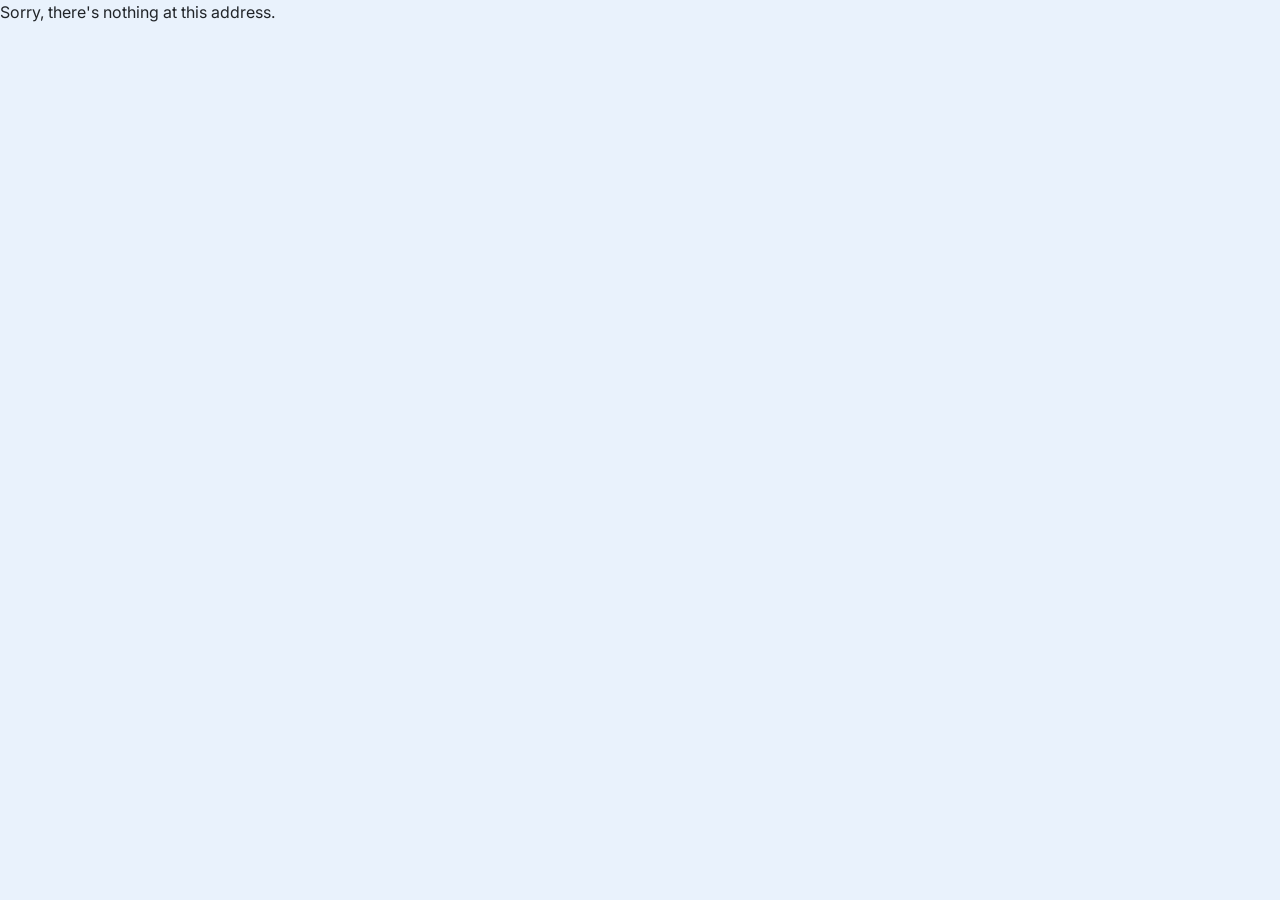
==== index.html @ e564a98f "new" ====
<!DOCTYPE html>
<html lang="en">

<head>
    <meta charset="utf-8" />
    <meta name="viewport" content="width=device-width, initial-scale=1.0" />
    <title>BlazorGrid</title>
    <base href="/" />
    <link rel="stylesheet" href="css/bootstrap/bootstrap.min.css" />
    <link rel="stylesheet" href="css/app.css" />
    <link rel="icon" type="image/png" href="favicon.png" />
    <link href="BlazorGrid.styles.css" rel="stylesheet" />

    <link rel="preconnect" href="https://fonts.googleapis.com" />
    <link rel="preconnect" href="https://fonts.gstatic.com" crossorigin />
    <link href="https://fonts.googleapis.com/css2?family=Inter:wght@400;500;600&display=swap" rel="stylesheet" />
    <link rel="stylesheet" href="https://cdn.syncfusion.com/blazor/31.1.17/styles/fluent.css" />
    <link href="css/output.css" rel="stylesheet" />
    <link href="_content/Syncfusion.Blazor.Themes/fluent.css" rel="stylesheet" />
    <script src="_content/Syncfusion.Blazor.Core/scripts/syncfusion-blazor.min.js" type="text/javascript"></script>
</head>

<body>
    <div id="app">
        <svg class="loading-progress">
            <circle r="40%" cx="50%" cy="50%" />
            <circle r="40%" cx="50%" cy="50%" />
        </svg>
        <div class="loading-progress-text"></div>
    </div>

    <div id="blazor-error-ui">
        An unhandled error has occurred.
        <a href="" class="reload">Reload</a>
        <a class="dismiss">🗙</a>
    </div>
    <script src="_framework/blazor.webassembly.js"></script>
</body>
</html>
---- css/app.css ----
html, body {
    font-family: 'Helvetica Neue', Helvetica, Arial, sans-serif;
}

h1:focus {
    outline: none;
}

a, .btn-link {
    color: #0071c1;
}

.btn-primary {
    color: #fff;
    background-color: #1b6ec2;
    border-color: #1861ac;
}

.btn:focus, .btn:active:focus, .btn-link.nav-link:focus, .form-control:focus, .form-check-input:focus {
  box-shadow: 0 0 0 0.1rem white, 0 0 0 0.25rem #258cfb;
}

.content {
    padding-top: 1.1rem;
}

.valid.modified:not([type=checkbox]) {
    outline: 1px solid #26b050;
}

.invalid {
    outline: 1px solid red;
}

.validation-message {
    color: red;
}

#blazor-error-ui {
    background: lightyellow;
    bottom: 0;
    box-shadow: 0 -1px 2px rgba(0, 0, 0, 0.2);
    display: none;
    left: 0;
    padding: 0.6rem 1.25rem 0.7rem 1.25rem;
    position: fixed;
    width: 100%;
    z-index: 1000;
}

    #blazor-error-ui .dismiss {
        cursor: pointer;
        position: absolute;
        right: 0.75rem;
        top: 0.5rem;
    }

.blazor-error-boundary {
    background: url([data-uri]) no-repeat 1rem/1.8rem, #b32121;
    padding: 1rem 1rem 1rem 3.7rem;
    color: white;
}

    .blazor-error-boundary::after {
        content: "An error has occurred."
    }

.loading-progress {
    position: relative;
    display: block;
    width: 8rem;
    height: 8rem;
    margin: 20vh auto 1rem auto;
}

    .loading-progress circle {
        fill: none;
        stroke: #e0e0e0;
        stroke-width: 0.6rem;
        transform-origin: 50% 50%;
        transform: rotate(-90deg);
    }

        .loading-progress circle:last-child {
            stroke: #1b6ec2;
            stroke-dasharray: calc(3.141 * var(--blazor-load-percentage, 0%) * 0.8), 500%;
            transition: stroke-dasharray 0.05s ease-in-out;
        }

.loading-progress-text {
    position: absolute;
    text-align: center;
    font-weight: bold;
    inset: calc(20vh + 3.25rem) 0 auto 0.2rem;
}

    .loading-progress-text:after {
        content: var(--blazor-load-percentage-text, "Loading");
    }

code {
    color: #c02d76;
}
---- BlazorGrid.styles.css ----
/* /Layout/MainLayout.razor.rz.scp.css */
.page[b-p2rdaqdz67] {
    position: relative;
    display: flex;
    flex-direction: column;
}

main[b-p2rdaqdz67] {
    flex: 1;
}

.sidebar[b-p2rdaqdz67] {
    background-image: linear-gradient(180deg, rgb(5, 39, 103) 0%, #3a0647 70%);
}

.top-row[b-p2rdaqdz67] {
    background-color: #f7f7f7;
    border-bottom: 1px solid #d6d5d5;
    justify-content: flex-end;
    height: 3.5rem;
    display: flex;
    align-items: center;
}

    .top-row[b-p2rdaqdz67]  a, .top-row[b-p2rdaqdz67]  .btn-link {
        white-space: nowrap;
        margin-left: 1.5rem;
        text-decoration: none;
    }

    .top-row[b-p2rdaqdz67]  a:hover, .top-row[b-p2rdaqdz67]  .btn-link:hover {
        text-decoration: underline;
    }

    .top-row[b-p2rdaqdz67]  a:first-child {
        overflow: hidden;
        text-overflow: ellipsis;
    }

@media (max-width: 640.98px) {
    .top-row[b-p2rdaqdz67] {
        justify-content: space-between;
    }

    .top-row[b-p2rdaqdz67]  a, .top-row[b-p2rdaqdz67]  .btn-link {
        margin-left: 0;
    }
}

@media (min-width: 641px) {
    .page[b-p2rdaqdz67] {
        flex-direction: row;
    }

    .sidebar[b-p2rdaqdz67] {
        width: 250px;
        height: 100vh;
        position: sticky;
        top: 0;
    }

    .top-row[b-p2rdaqdz67] {
        position: sticky;
        top: 0;
        z-index: 1;
    }

    .top-row.auth[b-p2rdaqdz67]  a:first-child {
        flex: 1;
        text-align: right;
        width: 0;
    }

    .top-row[b-p2rdaqdz67], article[b-p2rdaqdz67] {
        padding-left: 2rem !important;
        padding-right: 1.5rem !important;
    }
}
/* /Layout/NavMenu.razor.rz.scp.css */
.navbar-toggler[b-z1n95c7v7u] {
    background-color: rgba(255, 255, 255, 0.1);
}

.top-row[b-z1n95c7v7u] {
    height: 3.5rem;
    background-color: rgba(0,0,0,0.4);
}

.navbar-brand[b-z1n95c7v7u] {
    font-size: 1.1rem;
}

.bi[b-z1n95c7v7u] {
    display: inline-block;
    position: relative;
    width: 1.25rem;
    height: 1.25rem;
    margin-right: 0.75rem;
    top: -1px;
    background-size: cover;
}

.bi-house-door-fill-nav-menu[b-z1n95c7v7u] {
    background-image: url("data:image/svg+xml,%3Csvg xmlns='http://www.w3.org/2000/svg' width='16' height='16' fill='white' class='bi bi-house-door-fill' viewBox='0 0 16 16'%3E%3Cpath d='M6.5 14.5v-3.505c0-.245.25-.495.5-.495h2c.25 0 .5.25.5.5v3.5a.5.5 0 0 0 .5.5h4a.5.5 0 0 0 .5-.5v-7a.5.5 0 0 0-.146-.354L13 5.793V2.5a.5.5 0 0 0-.5-.5h-1a.5.5 0 0 0-.5.5v1.293L8.354 1.146a.5.5 0 0 0-.708 0l-6 6A.5.5 0 0 0 1.5 7.5v7a.5.5 0 0 0 .5.5h4a.5.5 0 0 0 .5-.5Z'/%3E%3C/svg%3E");
}

.bi-plus-square-fill-nav-menu[b-z1n95c7v7u] {
    background-image: url("data:image/svg+xml,%3Csvg xmlns='http://www.w3.org/2000/svg' width='16' height='16' fill='white' class='bi bi-plus-square-fill' viewBox='0 0 16 16'%3E%3Cpath d='M2 0a2 2 0 0 0-2 2v12a2 2 0 0 0 2 2h12a2 2 0 0 0 2-2V2a2 2 0 0 0-2-2H2zm6.5 4.5v3h3a.5.5 0 0 1 0 1h-3v3a.5.5 0 0 1-1 0v-3h-3a.5.5 0 0 1 0-1h3v-3a.5.5 0 0 1 1 0z'/%3E%3C/svg%3E");
}

.bi-list-nested-nav-menu[b-z1n95c7v7u] {
    background-image: url("data:image/svg+xml,%3Csvg xmlns='http://www.w3.org/2000/svg' width='16' height='16' fill='white' class='bi bi-list-nested' viewBox='0 0 16 16'%3E%3Cpath fill-rule='evenodd' d='M4.5 11.5A.5.5 0 0 1 5 11h10a.5.5 0 0 1 0 1H5a.5.5 0 0 1-.5-.5zm-2-4A.5.5 0 0 1 3 7h10a.5.5 0 0 1 0 1H3a.5.5 0 0 1-.5-.5zm-2-4A.5.5 0 0 1 1 3h10a.5.5 0 0 1 0 1H1a.5.5 0 0 1-.5-.5z'/%3E%3C/svg%3E");
}

.nav-item[b-z1n95c7v7u] {
    font-size: 0.9rem;
    padding-bottom: 0.5rem;
}

    .nav-item:first-of-type[b-z1n95c7v7u] {
        padding-top: 1rem;
    }

    .nav-item:last-of-type[b-z1n95c7v7u] {
        padding-bottom: 1rem;
    }

    .nav-item[b-z1n95c7v7u]  a {
        color: #d7d7d7;
        border-radius: 4px;
        height: 3rem;
        display: flex;
        align-items: center;
        line-height: 3rem;
    }

.nav-item[b-z1n95c7v7u]  a.active {
    background-color: rgba(255,255,255,0.37);
    color: white;
}

.nav-item[b-z1n95c7v7u]  a:hover {
    background-color: rgba(255,255,255,0.1);
    color: white;
}

@media (min-width: 641px) {
    .navbar-toggler[b-z1n95c7v7u] {
        display: none;
    }

    .collapse[b-z1n95c7v7u] {
        /* Never collapse the sidebar for wide screens */
        display: block;
    }
    
    .nav-scrollable[b-z1n95c7v7u] {
        /* Allow sidebar to scroll for tall menus */
        height: calc(100vh - 3.5rem);
        overflow-y: auto;
    }
}
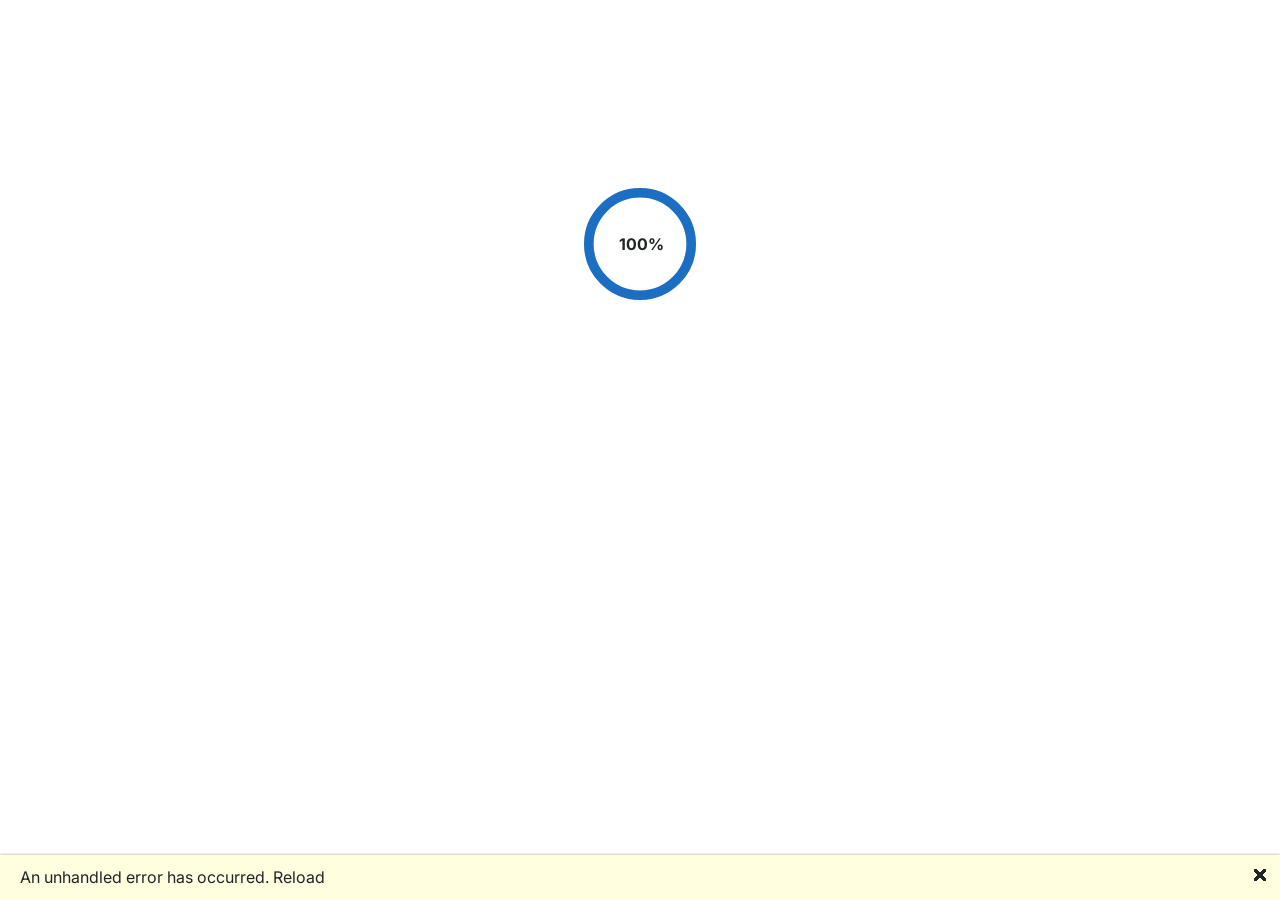
==== commit 4d01953e: "sd" ====
--- a/index.html
+++ b/index.html
@@ -5,7 +5,7 @@
     <meta charset="utf-8" />
     <meta name="viewport" content="width=device-width, initial-scale=1.0" />
     <title>BlazorGrid</title>
-    <base href="/" />
+    <base href="https://lmd-saranshh.github.io/BlazorGridTest/" />
     <link rel="stylesheet" href="css/bootstrap/bootstrap.min.css" />
     <link rel="stylesheet" href="css/app.css" />
     <link rel="icon" type="image/png" href="favicon.png" />
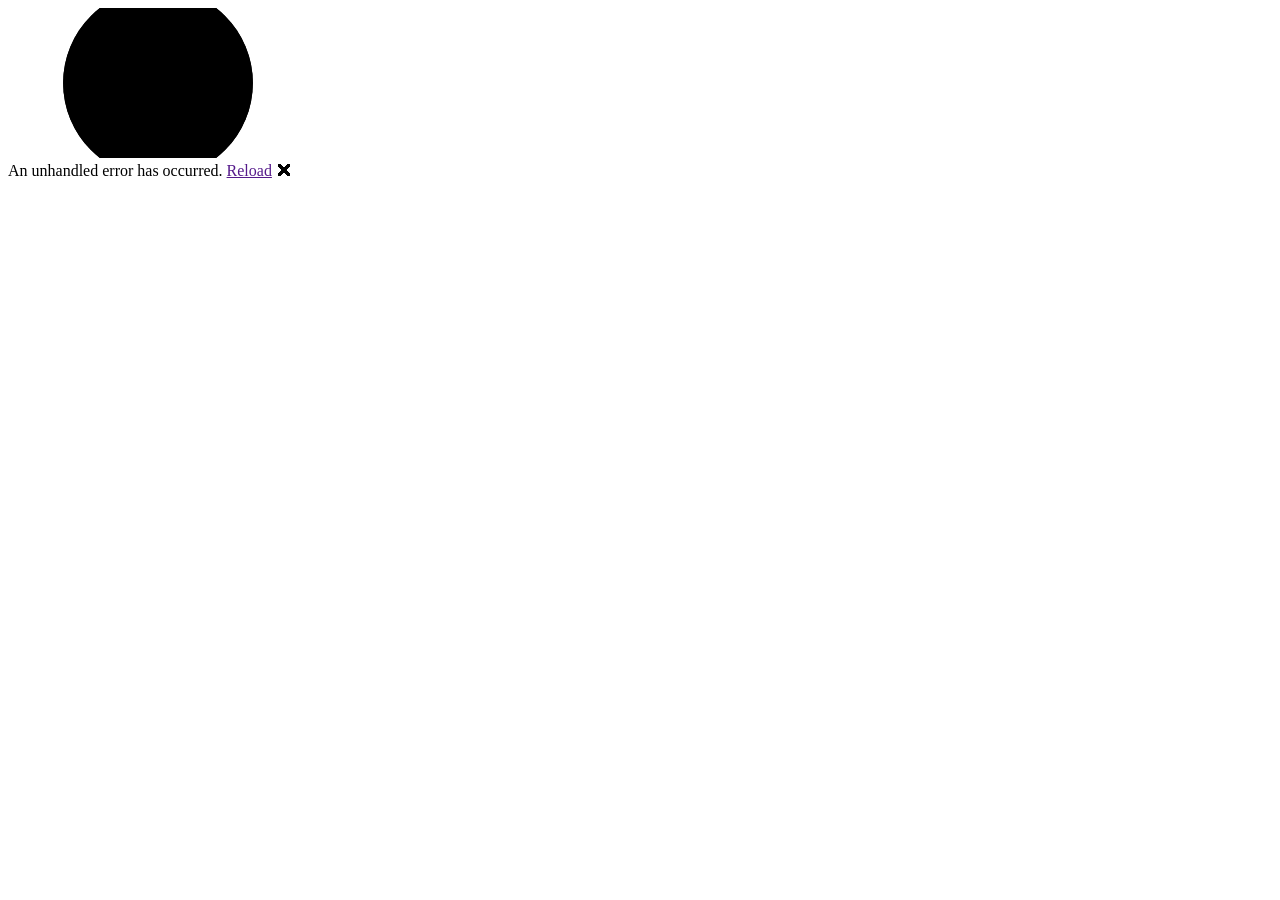
==== commit 7ea7e7cc: "test" ====
--- a/index.html
+++ b/index.html
@@ -5,7 +5,7 @@
     <meta charset="utf-8" />
     <meta name="viewport" content="width=device-width, initial-scale=1.0" />
     <title>BlazorGrid</title>
-    <base href="https://lmd-saranshh.github.io/BlazorGridTest/" />
+    <base href="/BlazorGridTest/" />
     <link rel="stylesheet" href="css/bootstrap/bootstrap.min.css" />
     <link rel="stylesheet" href="css/app.css" />
     <link rel="icon" type="image/png" href="favicon.png" />
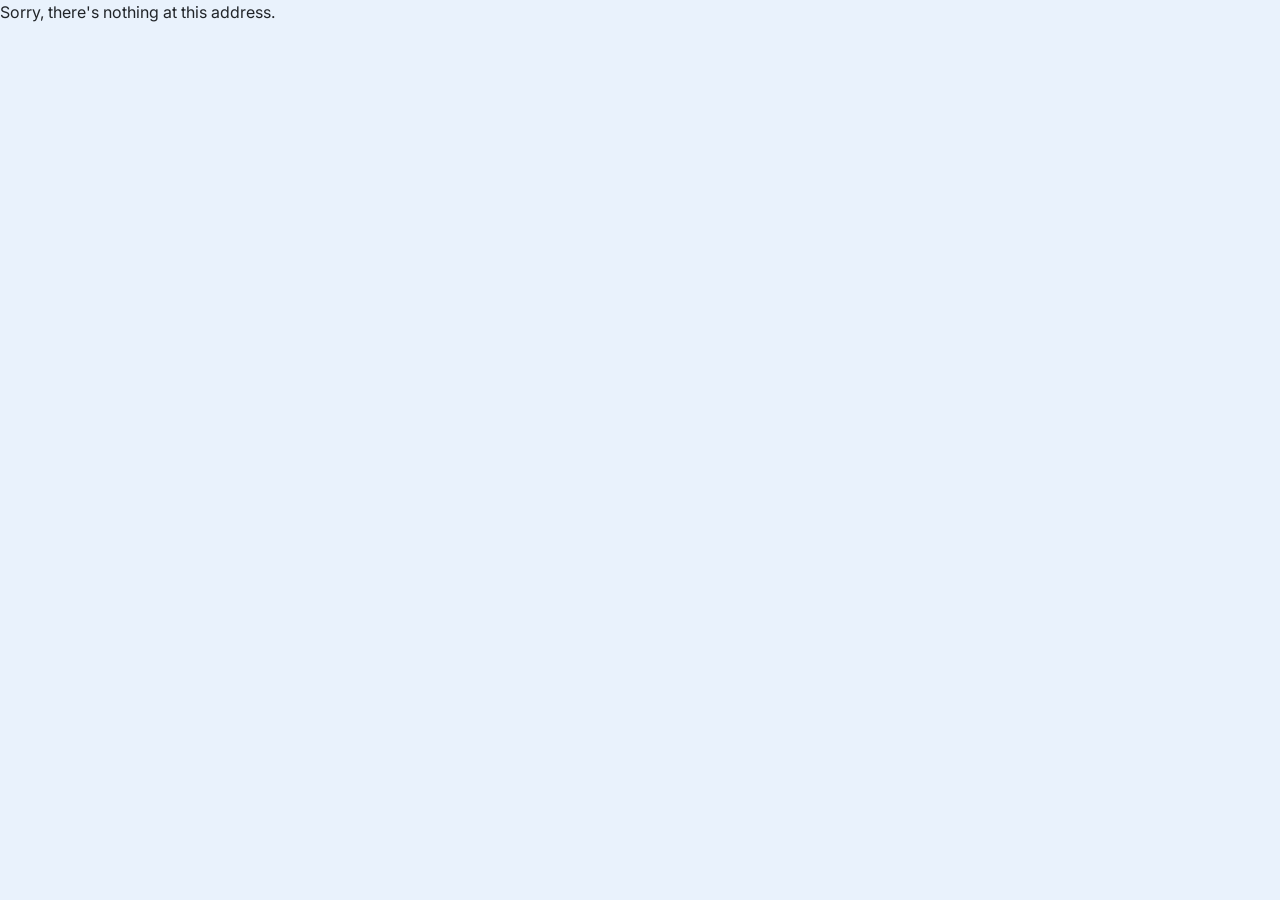
==== commit 8a84f711: "new" ====
--- a/index.html
+++ b/index.html
@@ -5,7 +5,7 @@
     <meta charset="utf-8" />
     <meta name="viewport" content="width=device-width, initial-scale=1.0" />
     <title>BlazorGrid</title>
-    <base href="/BlazorGridTest/" />
+    <base href="/" />
     <link rel="stylesheet" href="css/bootstrap/bootstrap.min.css" />
     <link rel="stylesheet" href="css/app.css" />
     <link rel="icon" type="image/png" href="favicon.png" />
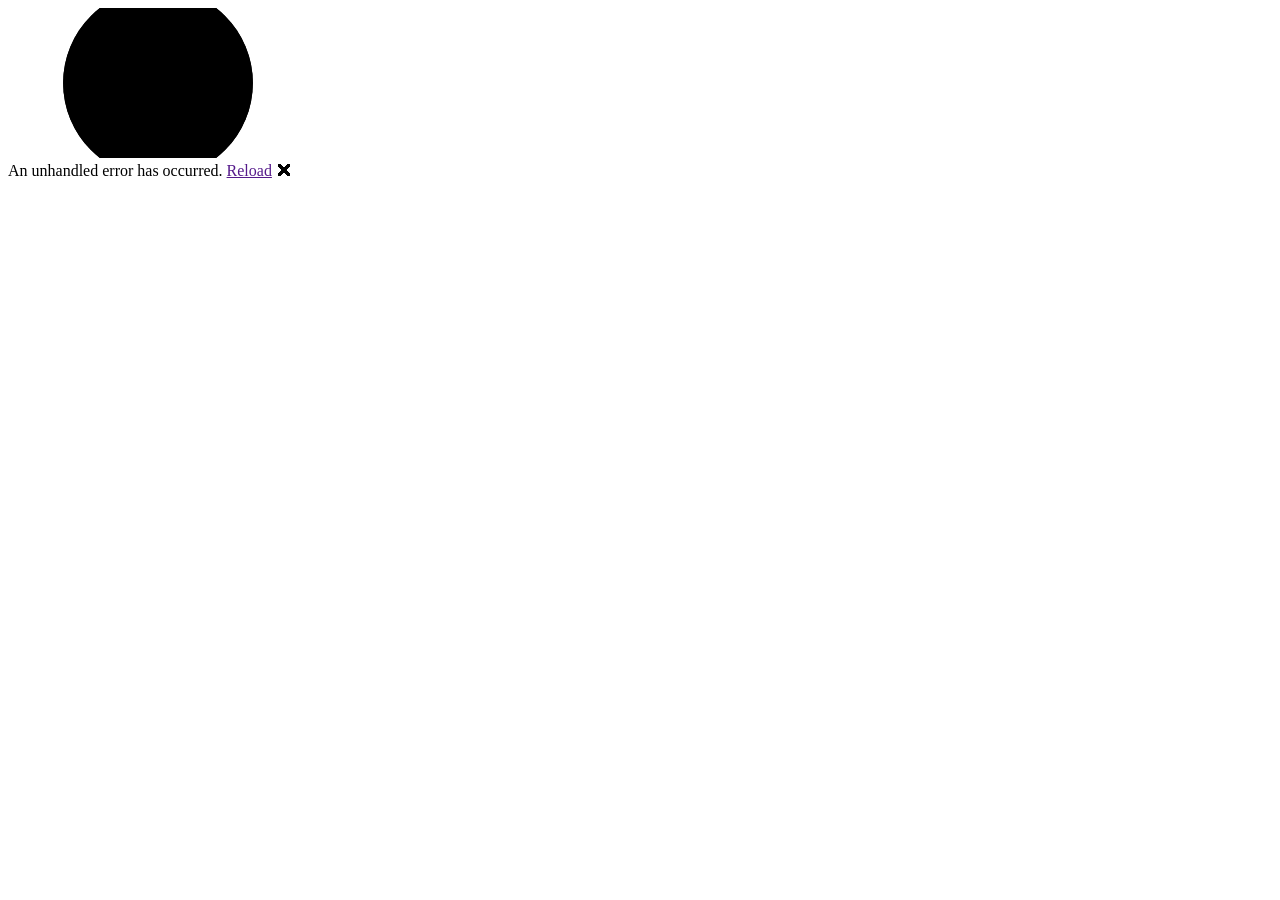
==== commit 33e49e41: "sds" ====
--- a/index.html
+++ b/index.html
@@ -5,7 +5,7 @@
     <meta charset="utf-8" />
     <meta name="viewport" content="width=device-width, initial-scale=1.0" />
     <title>BlazorGrid</title>
-    <base href="/" />
+    <base href="/BlazorGridTest/" />
     <link rel="stylesheet" href="css/bootstrap/bootstrap.min.css" />
     <link rel="stylesheet" href="css/app.css" />
     <link rel="icon" type="image/png" href="favicon.png" />
